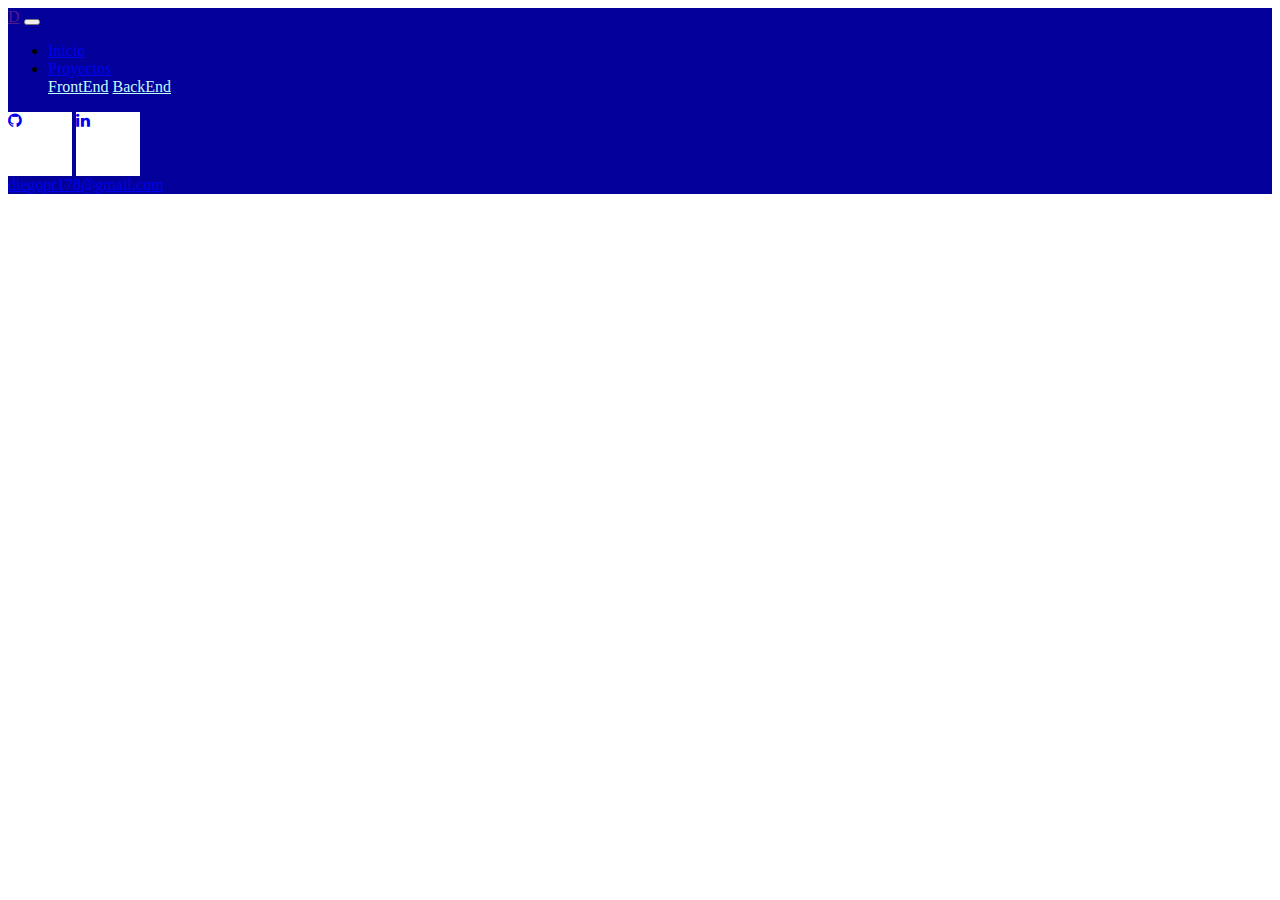
==== projects.html @ a971543e "UPDATE: target links" ====
<!DOCTYPE html>
<html lang="es">
    <head>
        <meta charset="UTF-8">
        <meta name="viewport" content="width=device-width, initial-scale=1.0">
        <meta name="keywords" content="diego, soydiego, portfolio, portafolio, diegoperez, perez, diegopr178, programador, desarrollo web, programadores, bootstrap, javascript, css, html">
        <meta http-equiv="X-UA-Compatible" content="ie=edge" />
        <link rel="shortcut icon" href="./assets/images/logo.png" />
        <link 
            rel="stylesheet" 
            href="https://cdn.jsdelivr.net/npm/bootstrap@4.6.0/dist/css/bootstrap.min.css" 
            integrity="sha384-B0vP5xmATw1+K9KRQjQERJvTumQW0nPEzvF6L/Z6nronJ3oUOFUFpCjEUQouq2+l" 
            crossorigin="anonymous"
            >
            <link rel="stylesheet" href="https://maxcdn.bootstrapcdn.com/font-awesome/4.7.0/css/font-awesome.min.css">
            <link href="https://fonts.googleapis.com/css?family=Rubik:300,700|Source+Sans+Pro:300,400&display=swap" rel="stylesheet"/>
            <link rel="stylesheet" href="./assets/css/style.css">
        <title>Soy Diego!</title>
    </head>
    <body>
        
        <nav class="navbar navbar-expand-md navbar-dark fixed-top">
            <div class="container">
                <a class="navbar-brand" href="">D</a>
                <button class="navbar-toggler" type="button" id="sideMenu" data-show='false'>
                    <span class="navbar-toggler-icon"></span>
                </button>
                <div class="collapse navbar-collapse" id='sideNav'>
                    <ul class="navbar-nav ml-auto">
                        <li class="nav-item">
                            <a class="nav-link " href="./index.html">Inicio</a>
                        </li>
                        <li class="nav-item dropdown">
                            <a class="nav-link dropdown-toggle active" href="#" id="navbarDropdownMenuLink" role="button" data-toggle="dropdown" aria-haspopup="true" aria-expanded="false">
                                Proyectos
                            </a>
                            <div class="dropdown-menu" aria-labelledby="navbarDropdownMenuLink">
                                <a class="dropdown-item" href="./projects.html?type=front">FrontEnd</a>
                                <a class="dropdown-item" href="./projects.html?type=back">BackEnd</a>
                            </div>
                        </li>
                    </ul>

                    <section class="d-block d-md-none">
                        <div class="icons d-flex justify-content-around">
                            <a href="https://github.com/diegoperez24" target="_blank"><i class="fa fa-github icons__github mx-md-3" aria-hidden="true"></i></a>
                            <a href="https://www.linkedin.com/in/diego-perez-g/" target="_blank"><i class="fa fa-linkedin icons__linkedin mx-md-3" aria-hidden="true"></i></a>
                            </div>
                        <div class="text-center my-3 mail">
                            <a href="mailto:diegopr178@gmail.com">diegopr178@gmail.com</a>
                        </div>
                    </section>
                </div>
            </div>
        </nav>

        <main class="main container">
            <div class="projects"></div>
        </main>

        <footer class="p-5">
            <h3 class="text-center">¿Quieres saber más sobre mi?</h3>

            <div class="container py-5 d-flex flex-column flex-sm-row justify-content-between">
                <section class="my-3">
                    <h4>Proyectos orientados al FrontEnd</h4>
                    <ul class="front-list">
                        <li><a href="./projects.html?type=front" class="btn btn-light my-1">Ver todos</a></li>
                    </ul>
                </section>

                <section class="my-3">
                    <h4>Proyectos orientados al BackEnd</h4>
                    <ul class="back-list">
                        <li><a href="./projects.html?type=back" class="btn btn-light my-1">Ver todos</a></li>
                    </ul>
                </section>

                <section class="my-3">
                    <div class="icons d-flex justify-content-around justify-content-md-between">
                        <a href="https://github.com/diegoperez24" target="_blank"><i class="fa fa-github icons__github mx-md-3" aria-hidden="true"></i></a>
                        <a href="https://www.linkedin.com/in/diego-perez-g/" target="_blank"><i class="fa fa-linkedin icons__linkedin mx-md-3" aria-hidden="true"></i></a>
                    </div>

                    <div class="m-3 text-center text-md-left mail">
                        <a href="mailto:diegopr178@gmail.com">diegopr178@gmail.com</a>
                    </div>
                </section>
            </div>
        </footer>
        
        
        
        <script
            src="https://code.jquery.com/jquery-3.6.0.js"
            integrity="sha256-H+K7U5CnXl1h5ywQfKtSj8PCmoN9aaq30gDh27Xc0jk="
            crossorigin="anonymous"
            >
        </script>       
        <script src="https://cdn.jsdelivr.net/npm/bootstrap@4.6.0/dist/js/bootstrap.bundle.min.js" integrity="sha384-Piv4xVNRyMGpqkS2by6br4gNJ7DXjqk09RmUpJ8jgGtD7zP9yug3goQfGII0yAns" crossorigin="anonymous"></script>
        <script src="assets/js/script.js"></script>
    </body>
</html>
---- assets/css/style.css ----
:root {
  --main: #04009A;
  --light: #77ACF1; 
  --contrast: #3EDBF0;
  --contrast-light: #C0FEFC;
}

.navbar {
  background-color: var(--main);
}
.close-icon {
  background-image: url('../images/close.png') !important;
}

.dropdown-menu.show{
  background-color: var(--light);
} 

.dropdown-item {
  color: var(--contrast-light);
}

.main {
  padding-top: 56px;
}

main section.hero,
main div.container {
  display: none;
}

.projects {
  display: none;
}

.card {
  max-width: 30%;
  transition: transform 0.2s;
}

.card:hover {
  transform: scale(1.1)
}

.card a:hover,
.card a:focus {
  text-decoration: none;
  cursor: pointer;
}

footer {
  display: none;
  background-color: var(--main);
  color: var(--contrast-light);
}

.front-list, .back-list {
  list-style: none;
  padding: 0;
}

.front-list li a, 
.back-list li a {
  color: var(--contrast-light);
}

.front-list li a:hover,
.front-list li a:focus,
.back-list li a:hover,
.back-list li a:focus{
  color: white;
  text-decoration: none;
}

.icons__github, .icons__linkedin {
  width: 64px;
  height: 64px;
  background-color: white;
}


@media screen and (max-width: 540px) {

  .navbar-nav,
  .navbar-nav section {
    padding: 20px 40px;
  }

  .navbar-collapse section {
    position: absolute;
    top: 70vh;
    right: 5%;
    left: 5%;
  }

  #sideNav {
    display: block;
    height: 100%;
    width: 0;
    position: fixed;
    z-index: 1;
    top: 0;
    right: 0px;
    background-color: var(--main);
    overflow-x: hidden;
    margin-top: 56px;
    transition: 0.5s;
  }

  .fade-menu {
    filter: brightness(0.4);
    transition: 0.5s;
  }

  .fade-body {
    background-color: rgba(0,0,0,0.4);
  }

  ul.navbar-nav {
    display: block;
  }

  .dropdown-menu.show{
    display: block;
    margin: 0 -25%;
    padding-left: 30px;
    background-color: var(--light);
  } 

  .dropdown-item {
    color: var(--contrast-light);
  }

  .card {
    width: 100%;
    max-width: 100%;
  }

}
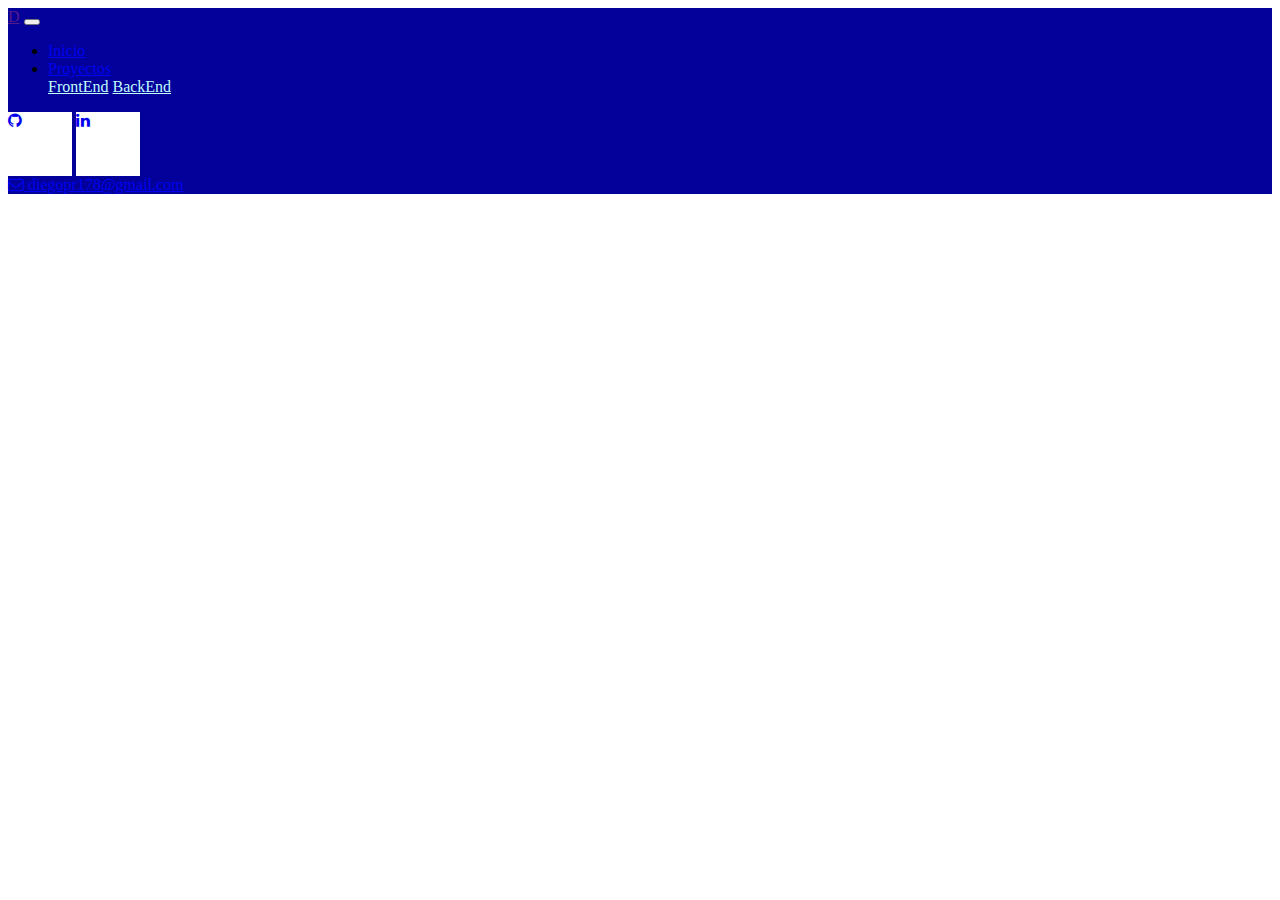
==== commit e65a380a: "FIX: footer margin" ====
--- a/projects.html
+++ b/projects.html
@@ -47,7 +47,12 @@
                             <a href="https://www.linkedin.com/in/diego-perez-g/" target="_blank"><i class="fa fa-linkedin icons__linkedin mx-md-3" aria-hidden="true"></i></a>
                             </div>
                         <div class="text-center my-3 mail">
-                            <a href="mailto:diegopr178@gmail.com">diegopr178@gmail.com</a>
+                            <a href="mailto:diegopr178@gmail.com">
+                                <span>
+                                    <i class="fa fa-envelope-o" aria-hidden="true"></i>
+                                </span>
+                                diegopr178@gmail.com
+                            </a>
                         </div>
                     </section>
                 </div>
@@ -58,7 +63,7 @@
             <div class="projects"></div>
         </main>
 
-        <footer class="p-5">
+        <footer class="p-5 mt-5">
             <h3 class="text-center">¿Quieres saber más sobre mi?</h3>
 
             <div class="container py-5 d-flex flex-column flex-sm-row justify-content-between">
@@ -83,7 +88,12 @@
                     </div>
 
                     <div class="m-3 text-center text-md-left mail">
-                        <a href="mailto:diegopr178@gmail.com">diegopr178@gmail.com</a>
+                        <a href="mailto:diegopr178@gmail.com">
+                            <span>
+                                <i class="fa fa-envelope-o" aria-hidden="true"></i>
+                            </span>
+                            diegopr178@gmail.com
+                        </a>
                     </div>
                 </section>
             </div>
